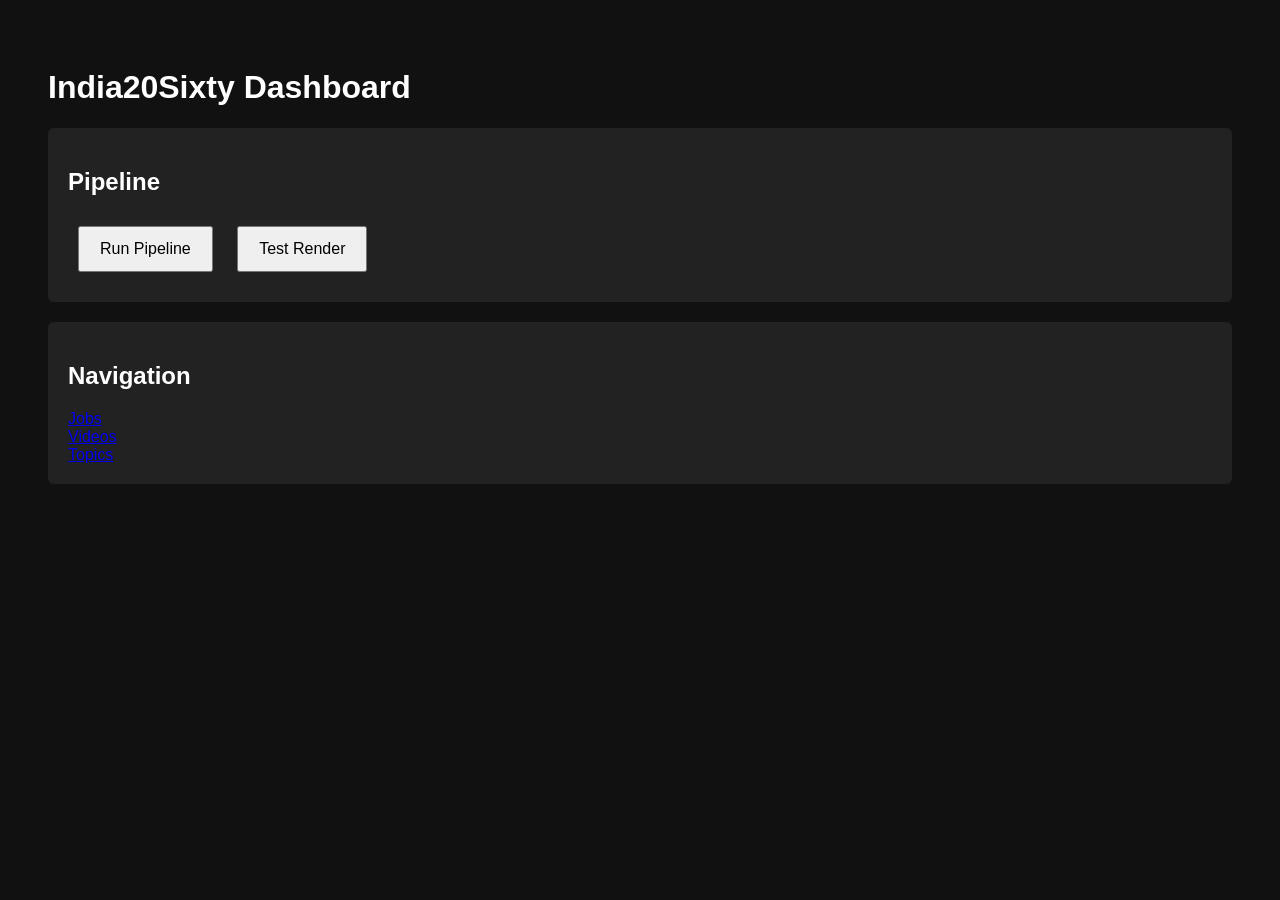
==== dashboard/index.html @ 23bb5725 "Create index.html" ====
<!DOCTYPE html>
<html>
<head>
<title>India20Sixty Control Panel</title>
<style>

body{
font-family: Arial;
background:#111;
color:white;
padding:40px;
}

button{
padding:12px 20px;
margin:10px;
font-size:16px;
cursor:pointer;
}

.card{
background:#222;
padding:20px;
margin-bottom:20px;
border-radius:6px;
}

</style>
</head>

<body>

<h1>India20Sixty Dashboard</h1>

<div class="card">

<h2>Pipeline</h2>

<button onclick="runPipeline()">Run Pipeline</button>

<button onclick="testRender()">Test Render</button>

</div>

<div class="card">

<h2>Navigation</h2>

<a href="/dashboard/jobs">Jobs</a><br>
<a href="/dashboard/videos">Videos</a><br>
<a href="/dashboard/topics">Topics</a>

</div>

<script src="/static/dashboard.js"></script>

</body>
</html>
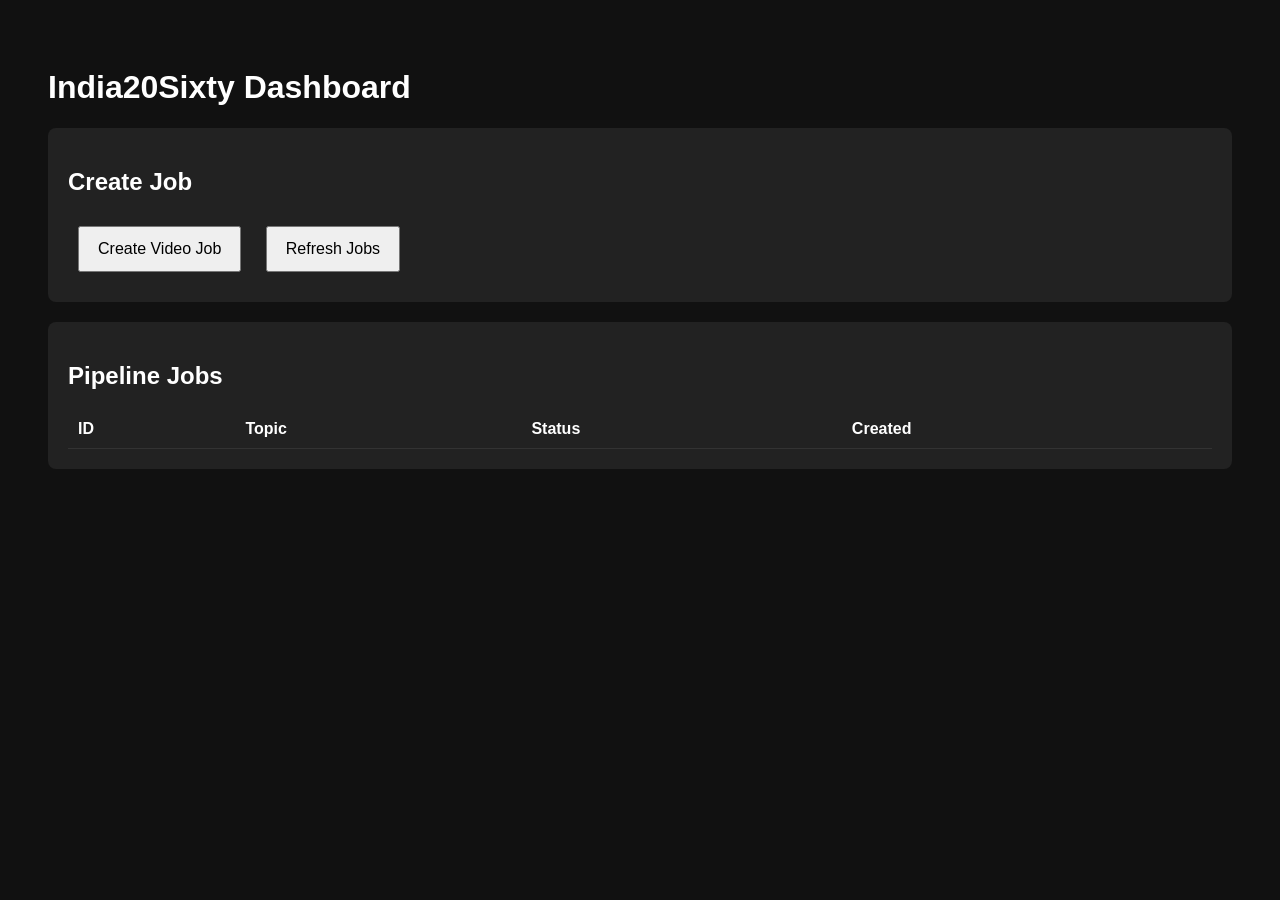
==== commit a386e098: "Update index.html" ====
--- a/dashboard/index.html
+++ b/dashboard/index.html
@@ -1,18 +1,20 @@
 <!DOCTYPE html>
 <html>
 <head>
+
 <title>India20Sixty Control Panel</title>
+
 <style>
 
 body{
-font-family: Arial;
+font-family:Arial;
 background:#111;
 color:white;
 padding:40px;
 }
 
 button{
-padding:12px 20px;
+padding:12px 18px;
 margin:10px;
 font-size:16px;
 cursor:pointer;
@@ -22,10 +24,38 @@
 background:#222;
 padding:20px;
 margin-bottom:20px;
-border-radius:6px;
+border-radius:8px;
 }
 
+table{
+width:100%;
+border-collapse:collapse;
+margin-top:20px;
+}
+
+th,td{
+padding:10px;
+border-bottom:1px solid #333;
+text-align:left;
+}
+
+.status{
+padding:4px 8px;
+border-radius:4px;
+font-size:12px;
+}
+
+.pending{background:#444}
+.processing{background:#6b4}
+.images{background:#6b4}
+.voice{background:#6b4}
+.render{background:#6b4}
+.upload{background:#6b4}
+.complete{background:#2ecc71}
+.failed{background:#e74c3c}
+
 </style>
+
 </head>
 
 <body>
@@ -34,25 +64,84 @@
 
 <div class="card">
 
-<h2>Pipeline</h2>
+<h2>Create Job</h2>
 
-<button onclick="runPipeline()">Run Pipeline</button>
-
-<button onclick="testRender()">Test Render</button>
+<button onclick="createJob()">Create Video Job</button>
+<button onclick="loadJobs()">Refresh Jobs</button>
 
 </div>
 
 <div class="card">
 
-<h2>Navigation</h2>
+<h2>Pipeline Jobs</h2>
 
-<a href="/dashboard/jobs">Jobs</a><br>
-<a href="/dashboard/videos">Videos</a><br>
-<a href="/dashboard/topics">Topics</a>
+<table id="jobs">
+
+<thead>
+<tr>
+<th>ID</th>
+<th>Topic</th>
+<th>Status</th>
+<th>Created</th>
+</tr>
+</thead>
+
+<tbody></tbody>
+
+</table>
 
 </div>
 
-<script src="/static/dashboard.js"></script>
+<script>
+
+async function createJob(){
+
+const r = await fetch("/run")
+const data = await r.json()
+
+alert("Job created: " + data.job_id)
+
+loadJobs()
+
+}
+
+async function loadJobs(){
+
+const r = await fetch("/jobs")
+const jobs = await r.json()
+
+const tbody = document.querySelector("#jobs tbody")
+
+tbody.innerHTML=""
+
+jobs.forEach(j=>{
+
+const row=document.createElement("tr")
+
+row.innerHTML=`
+
+<td>${j.id}</td>
+<td>${j.topic}</td>
+<td>
+<span class="status ${j.status}">
+${j.status}
+</span>
+</td>
+<td>${j.created_at}</td>
+
+`
+
+tbody.appendChild(row)
+
+})
+
+}
+
+loadJobs()
+
+setInterval(loadJobs,5000)
+
+</script>
 
 </body>
 </html>
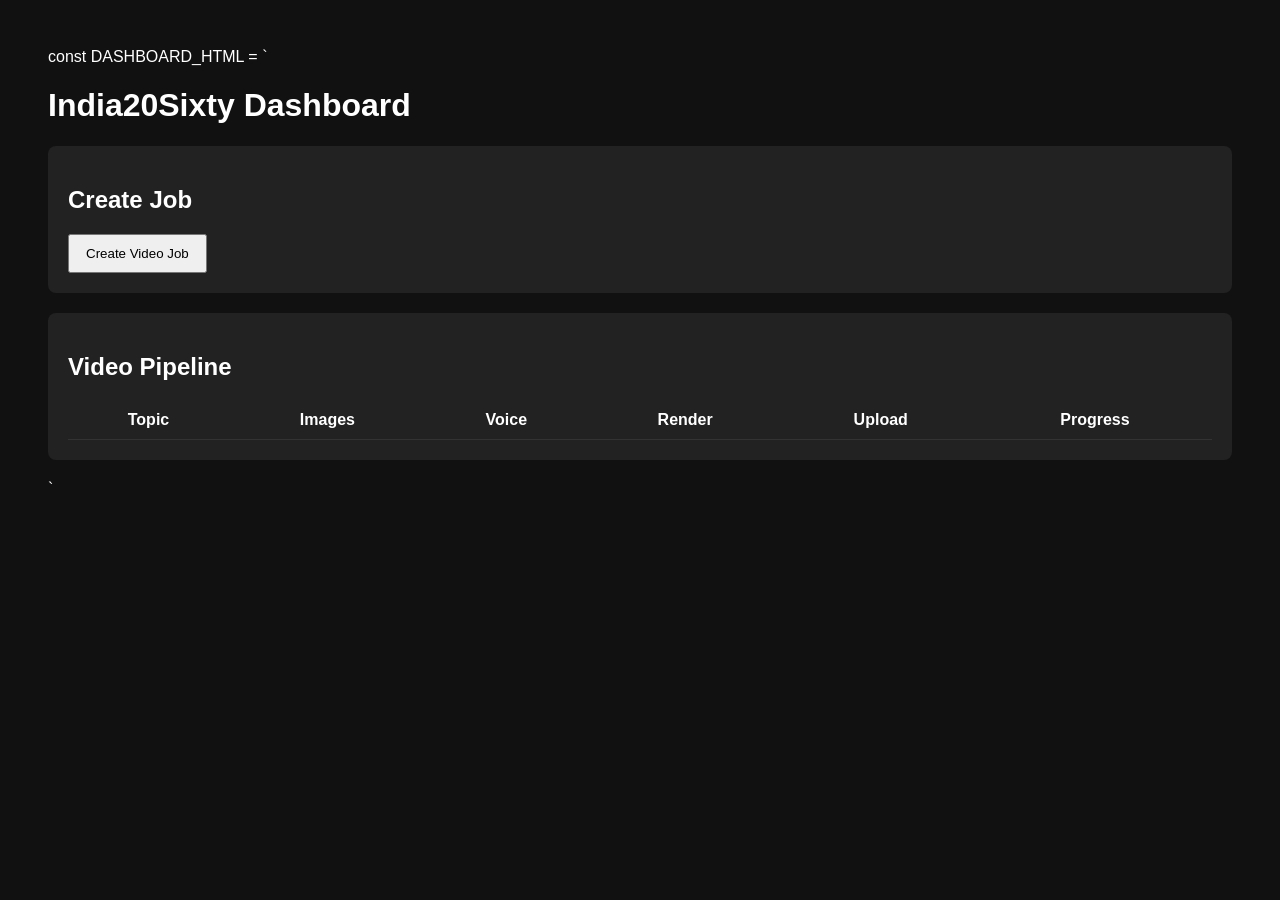
==== commit 0eb80c6c: "Update index.html" ====
--- a/dashboard/index.html
+++ b/dashboard/index.html
@@ -1,8 +1,10 @@
+const DASHBOARD_HTML = `
+
 <!DOCTYPE html>
 <html>
 <head>
 
-<title>India20Sixty Control Panel</title>
+<title>India20Sixty Dashboard</title>
 
 <style>
 
@@ -13,13 +15,6 @@
 padding:40px;
 }
 
-button{
-padding:12px 18px;
-margin:10px;
-font-size:16px;
-cursor:pointer;
-}
-
 .card{
 background:#222;
 padding:20px;
@@ -27,6 +22,12 @@
 border-radius:8px;
 }
 
+button{
+padding:10px 16px;
+margin-right:10px;
+cursor:pointer;
+}
+
 table{
 width:100%;
 border-collapse:collapse;
@@ -36,23 +37,24 @@
 th,td{
 padding:10px;
 border-bottom:1px solid #333;
-text-align:left;
-}
-
-.status{
-padding:4px 8px;
+text-align:center;
+}
+
+.progress{
+height:10px;
+background:#333;
 border-radius:4px;
-font-size:12px;
-}
-
-.pending{background:#444}
-.processing{background:#6b4}
-.images{background:#6b4}
-.voice{background:#6b4}
-.render{background:#6b4}
-.upload{background:#6b4}
-.complete{background:#2ecc71}
-.failed{background:#e74c3c}
+overflow:hidden;
+}
+
+.bar{
+height:100%;
+background:#2ecc71;
+}
+
+.stage{
+font-size:18px;
+}
 
 </style>
 
@@ -67,23 +69,26 @@
 <h2>Create Job</h2>
 
 <button onclick="createJob()">Create Video Job</button>
-<button onclick="loadJobs()">Refresh Jobs</button>
 
 </div>
 
 <div class="card">
 
-<h2>Pipeline Jobs</h2>
+<h2>Video Pipeline</h2>
 
 <table id="jobs">
 
 <thead>
+
 <tr>
-<th>ID</th>
 <th>Topic</th>
-<th>Status</th>
-<th>Created</th>
+<th>Images</th>
+<th>Voice</th>
+<th>Render</th>
+<th>Upload</th>
+<th>Progress</th>
 </tr>
+
 </thead>
 
 <tbody></tbody>
@@ -105,6 +110,39 @@
 
 }
 
+function stageIcon(stage,current){
+
+const order = ["pending","processing","images","voice","render","upload","complete"]
+
+const currentIndex = order.indexOf(current)
+const stageIndex = order.indexOf(stage)
+
+if(current==="complete") return "✅"
+
+if(stageIndex < currentIndex) return "✅"
+
+if(stageIndex === currentIndex) return "🔄"
+
+return "⏳"
+
+}
+
+function progressValue(status){
+
+const map={
+pending:5,
+processing:10,
+images:25,
+voice:50,
+render:75,
+upload:90,
+complete:100
+}
+
+return map[status] || 0
+
+}
+
 async function loadJobs(){
 
 const r = await fetch("/jobs")
@@ -118,18 +156,31 @@
 
 const row=document.createElement("tr")
 
-row.innerHTML=`
-
-<td>${j.id}</td>
-<td>${j.topic}</td>
+const progress = progressValue(j.status)
+
+row.innerHTML=\`
+
+<td>\${j.topic}</td>
+
+<td class="stage">\${stageIcon("images",j.status)}</td>
+
+<td class="stage">\${stageIcon("voice",j.status)}</td>
+
+<td class="stage">\${stageIcon("render",j.status)}</td>
+
+<td class="stage">\${stageIcon("upload",j.status)}</td>
+
 <td>
-<span class="status ${j.status}">
-${j.status}
-</span>
+
+<div class="progress">
+<div class="bar" style="width:\${progress}%"></div>
+</div>
+
+\${progress}%
+
 </td>
-<td>${j.created_at}</td>
-
-`
+
+\`
 
 tbody.appendChild(row)
 
@@ -145,3 +196,5 @@
 
 </body>
 </html>
+
+`
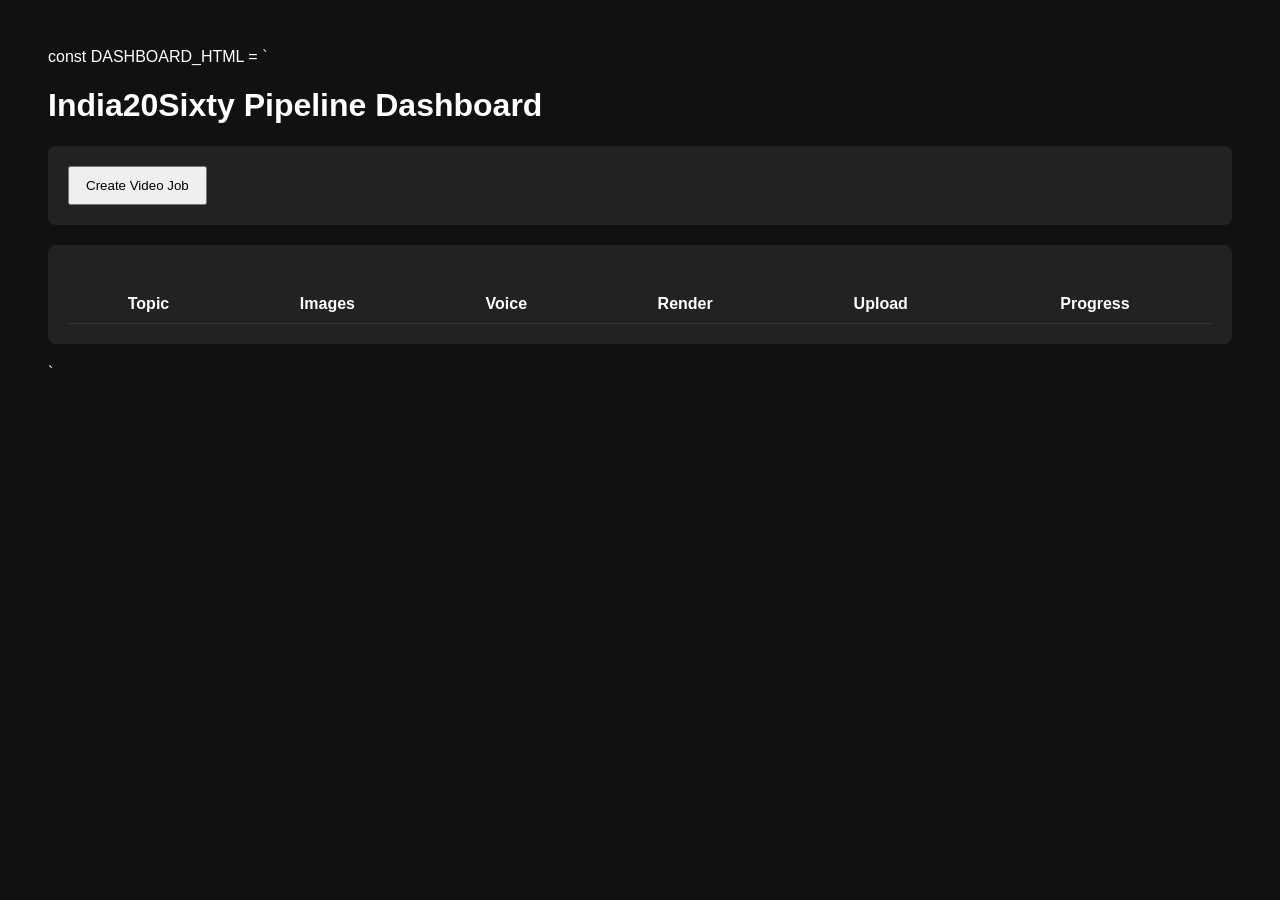
==== commit f9513353: "Update index.html" ====
--- a/dashboard/index.html
+++ b/dashboard/index.html
@@ -1,10 +1,9 @@
 const DASHBOARD_HTML = `
-
 <!DOCTYPE html>
 <html>
 <head>
 
-<title>India20Sixty Dashboard</title>
+<title>India20Sixty Pipeline Dashboard</title>
 
 <style>
 
@@ -24,7 +23,6 @@
 
 button{
 padding:10px 16px;
-margin-right:10px;
 cursor:pointer;
 }
 
@@ -52,34 +50,23 @@
 background:#2ecc71;
 }
 
-.stage{
-font-size:18px;
-}
-
 </style>
 
 </head>
 
 <body>
 
-<h1>India20Sixty Dashboard</h1>
+<h1>India20Sixty Pipeline Dashboard</h1>
 
 <div class="card">
-
-<h2>Create Job</h2>
-
 <button onclick="createJob()">Create Video Job</button>
-
 </div>
 
 <div class="card">
 
-<h2>Video Pipeline</h2>
-
 <table id="jobs">
 
 <thead>
-
 <tr>
 <th>Topic</th>
 <th>Images</th>
@@ -88,7 +75,6 @@
 <th>Upload</th>
 <th>Progress</th>
 </tr>
-
 </thead>
 
 <tbody></tbody>
@@ -99,37 +85,23 @@
 
 <script>
 
-async function createJob(){
-
-const r = await fetch("/run")
-const data = await r.json()
-
-alert("Job created: " + data.job_id)
-
-loadJobs()
-
-}
-
 function stageIcon(stage,current){
 
-const order = ["pending","processing","images","voice","render","upload","complete"]
+var order=["pending","processing","images","voice","render","upload","complete"]
 
-const currentIndex = order.indexOf(current)
-const stageIndex = order.indexOf(stage)
+var c=order.indexOf(current)
+var s=order.indexOf(stage)
 
 if(current==="complete") return "✅"
-
-if(stageIndex < currentIndex) return "✅"
-
-if(stageIndex === currentIndex) return "🔄"
-
+if(s<c) return "✅"
+if(s===c) return "🔄"
 return "⏳"
 
 }
 
 function progressValue(status){
 
-const map={
+var map={
 pending:5,
 processing:10,
 images:25,
@@ -139,48 +111,47 @@
 complete:100
 }
 
-return map[status] || 0
+return map[status]||0
+
+}
+
+async function createJob(){
+
+var r=await fetch("/run")
+var data=await r.json()
+
+alert("Job created: "+data.job_id)
+
+loadJobs()
 
 }
 
 async function loadJobs(){
 
-const r = await fetch("/jobs")
-const jobs = await r.json()
+var r=await fetch("/jobs")
+var jobs=await r.json()
 
-const tbody = document.querySelector("#jobs tbody")
+var tbody=document.querySelector("#jobs tbody")
 
 tbody.innerHTML=""
 
-jobs.forEach(j=>{
+jobs.forEach(function(j){
 
-const row=document.createElement("tr")
+var progress=progressValue(j.status)
 
-const progress = progressValue(j.status)
+var row=document.createElement("tr")
 
-row.innerHTML=\`
-
-<td>\${j.topic}</td>
-
-<td class="stage">\${stageIcon("images",j.status)}</td>
-
-<td class="stage">\${stageIcon("voice",j.status)}</td>
-
-<td class="stage">\${stageIcon("render",j.status)}</td>
-
-<td class="stage">\${stageIcon("upload",j.status)}</td>
-
-<td>
-
-<div class="progress">
-<div class="bar" style="width:\${progress}%"></div>
-</div>
-
-\${progress}%
-
-</td>
-
-\`
+row.innerHTML=
+"<td>"+j.topic+"</td>"+
+"<td>"+stageIcon("images",j.status)+"</td>"+
+"<td>"+stageIcon("voice",j.status)+"</td>"+
+"<td>"+stageIcon("render",j.status)+"</td>"+
+"<td>"+stageIcon("upload",j.status)+"</td>"+
+"<td>"+
+"<div class='progress'>"+
+"<div class='bar' style='width:"+progress+"%'></div>"+
+"</div>"+progress+"%"+
+"</td>"
 
 tbody.appendChild(row)
 
@@ -196,5 +167,4 @@
 
 </body>
 </html>
-
 `
